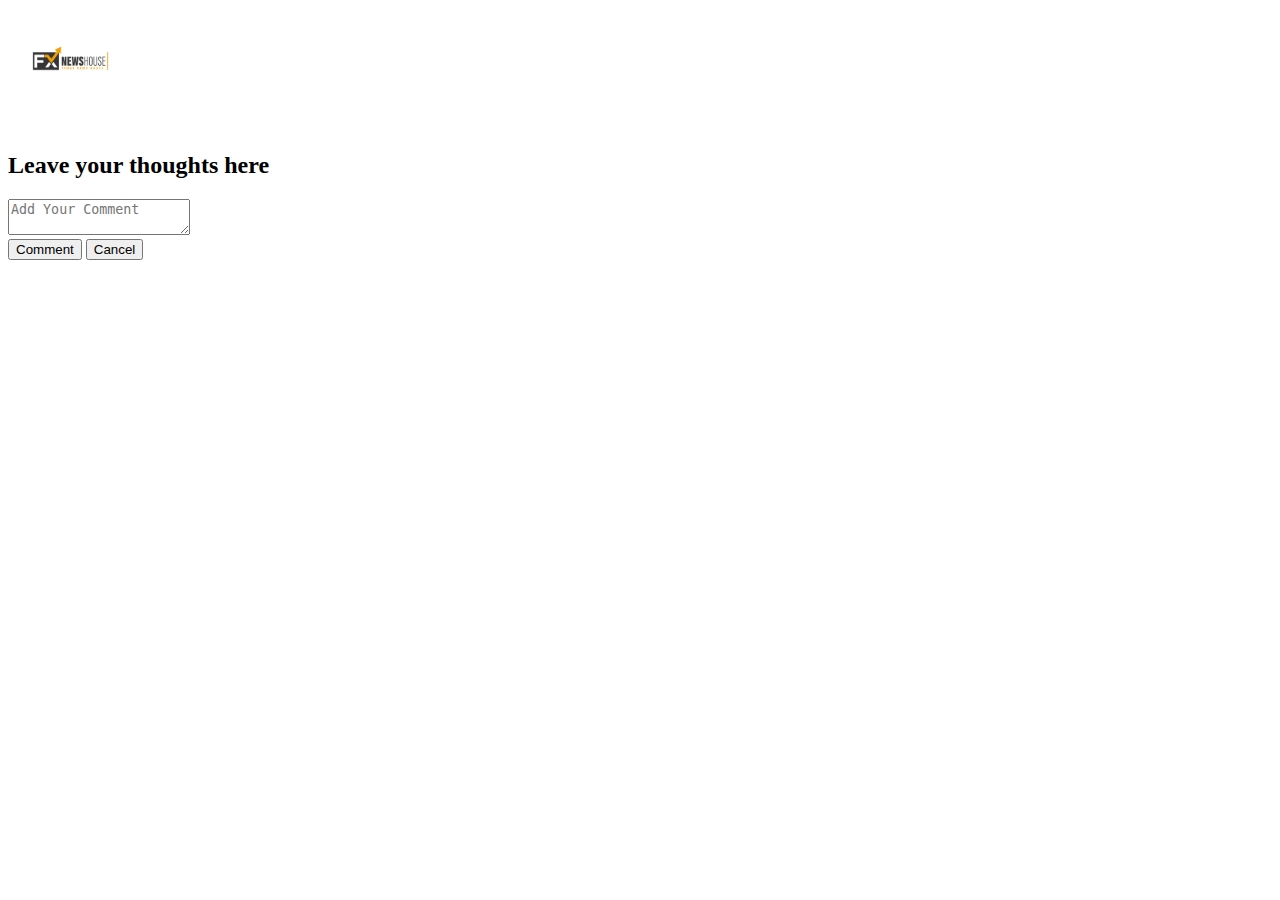
==== Project 2/Comment box.html @ a7e23f53 "HomePage" ====
﻿<!DOCTYPE html>
<html>
<link rel="stylesheet" href="StyleSheet1.css" />
<link rel="javascript" href="Commentbox.js" />
<head>
    <meta charset="utf-8" />
    <title>Forexnewshouse</title>
</head>
<body>
    <div class="ps">
        <img src="WebsiteLogo.jpeg" height="120" width="120" />
    </div>

    <div class="content">

        <div class="container">
            <h2>Leave your thoughts here </h2>
            <form>
                <textarea placeholder='Add Your Comment'></textarea>
                <div class="btn">
                    <input type="submit" value='Comment'>
                    <button id='clear' href='#'>Cancel</button>
                </div>
            </form>
        </div>
    </div>
    

</body>
</html>
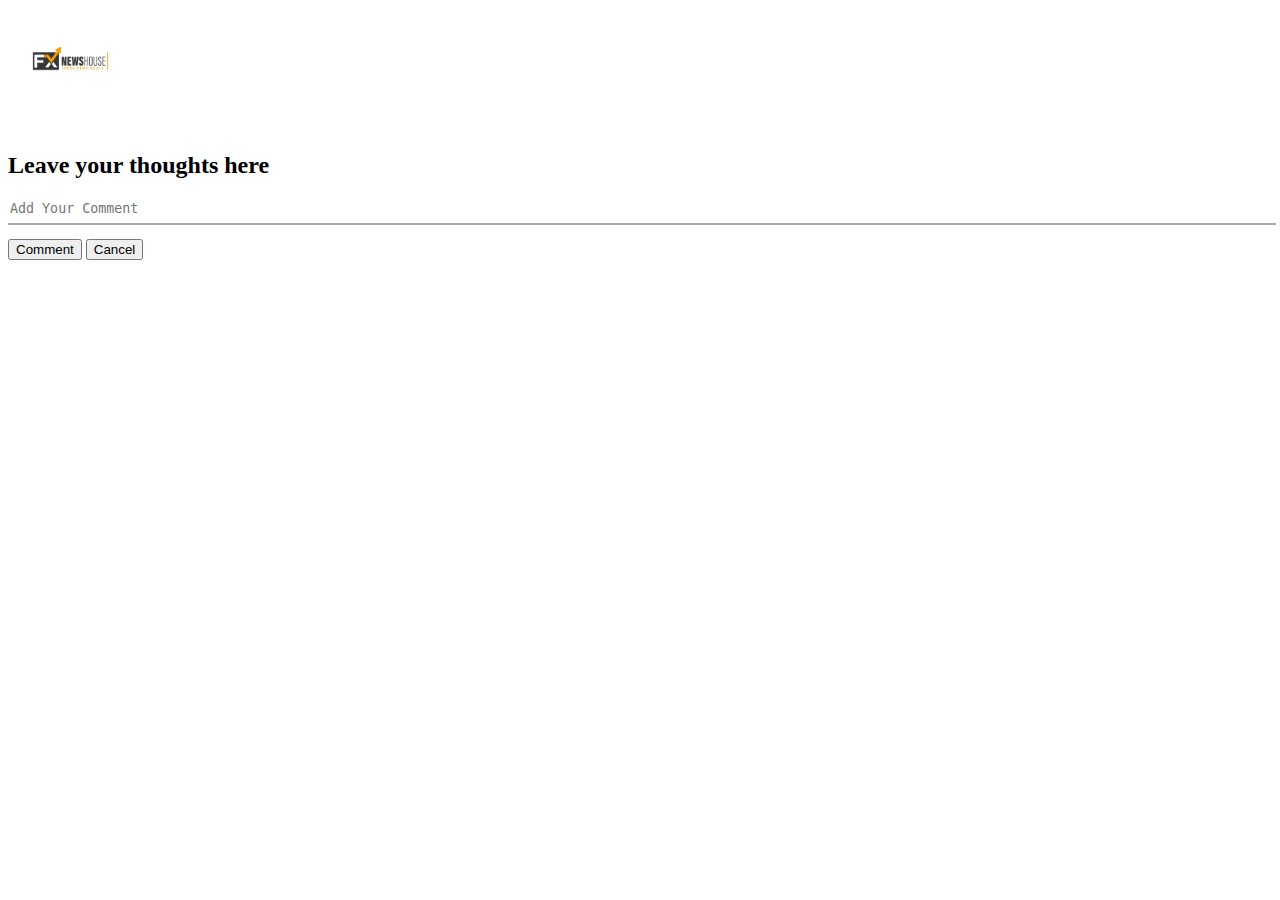
==== commit d15e9a9f: "homepage css" ====
--- a/Project 2/Comment box.html
+++ b/Project 2/Comment box.html
@@ -1,6 +1,6 @@
 ﻿<!DOCTYPE html>
 <html>
-<link rel="stylesheet" href="StyleSheet1.css" />
+<link rel="stylesheet" href="cb.css" />
 <link rel="javascript" href="Commentbox.js" />
 <head>
     <meta charset="utf-8" />
--- a/Project 2/cb.css
+++ b/Project 2/cb.css
@@ -0,0 +1,36 @@
+﻿.rss_container {
+    margin: auto;
+    border-top: none;
+    border-bottom: none;
+    border: 1px solid #fff;
+    padding: 10px;
+}
+
+.comment_box {
+    margin: 20px;
+    border: 10px;
+    padding: 10px;
+}
+
+cbox_container {
+    width: 300px;
+    border: 2px solid #333;
+    padding: 15px 10px;
+}
+
+.cbox_container h2 {
+    text-align: center;
+    margin-bottom: 15px
+}
+
+textarea {
+    height: 20px;
+    width: 100%;
+    border: none;
+    border-bottom: 2px solid #aaa;
+    background-color: transparent;
+    margin-bottom: 10px;
+    resize: none;
+    outline: none;
+    transition: .5s
+}
